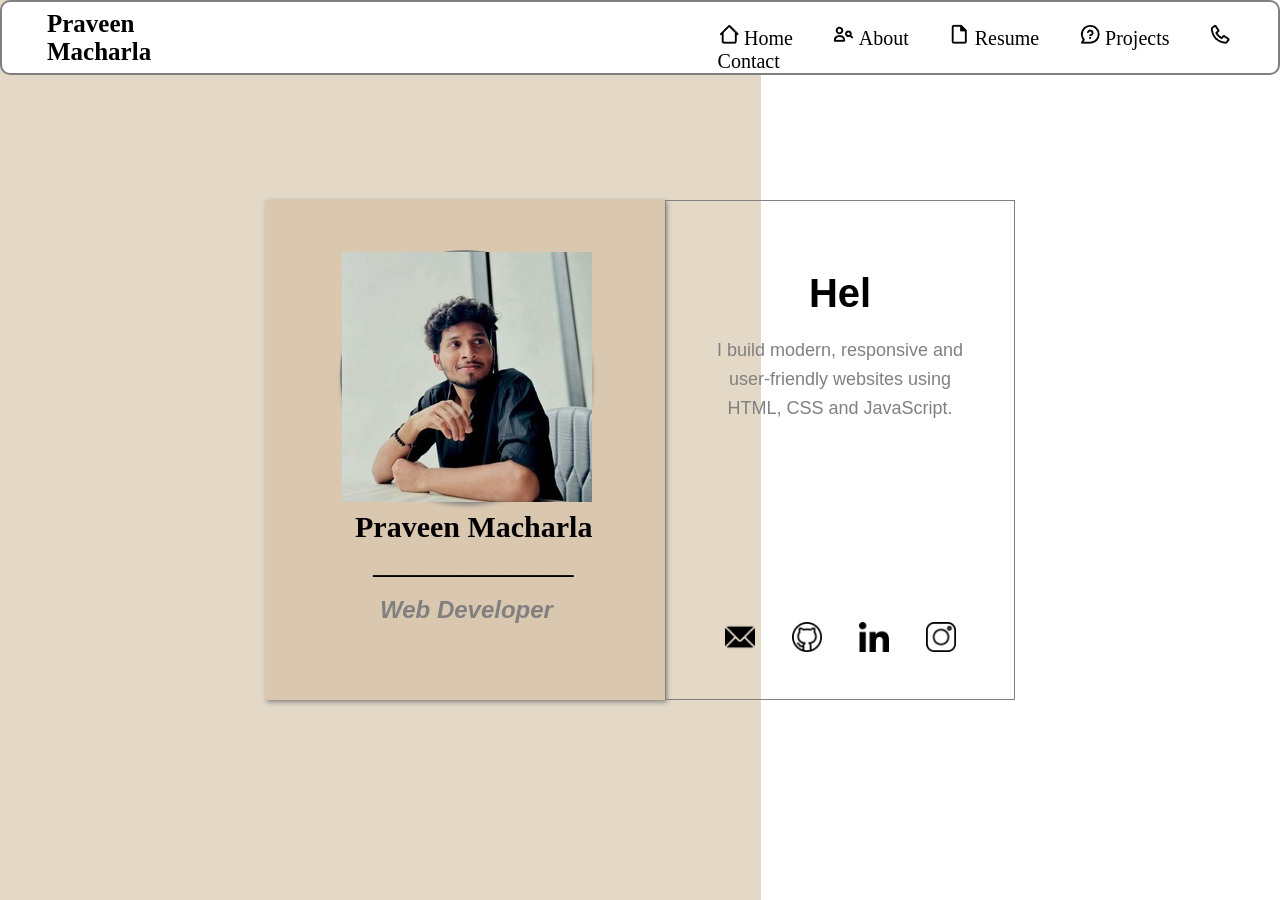
==== index.html @ da00d8dd "Add files via upload" ====
<!DOCTYPE html>
<html lang="en">
<head>
    <meta charset="UTF-8">
    <meta name="viewport" content="width=device-width, initial-scale=1.0">
    <title>Praveen Macharla -Portfolio</title>
    <link rel="stylesheet" href="index.css">
</head>
<body>
    <header class="head">
        <h1 class="logo">Praveen Macharla</h1>
        <nav class="navbar">
            <img src="[data-uri]" alt="">
            <a href="index.html" class="home">Home</a>
            <img src="[data-uri]" alt="">
            <a href="about.html" class="about">About</a>
            <img src="[data-uri]" alt="">
            <a href="Resume.html" class="Resume">Resume</a>
            <img src="[data-uri]" alt="">
            <a href="projects.html" class="others">Projects</a>
            <img src="[data-uri]" alt="">
            <a href="contact.html" class="contact">Contact</a>
            <a href=""></a>
        </nav>
    </header>
    <section class="sect">
        <div id="forty">
            <div id="con">
                <img src="mee.jpeg" alt="">
            </div>
            <div id="con1">
                <pre><h1 class="h">  Praveen Macharla</h1></pre>
                
                <pre id="pre">    ____________</pre>
                <pre>             </pre>
                <h2 id="cap"><em><pre>      Web Developer</pre></em></h2>
                
            </div>
        </div>
        <div id="sixty">
            <!-- <h1 class="h1"></h1> -->
            <h1 class="h1"></h1>
            <p id="desc">
            I build modern, responsive and user-friendly websites using HTML, CSS and JavaScript.
            </p>
            <span id="links1">
                <a href=""><img src="email.png" alt=""></a>
                <a href=""><img src="github (1).png" alt=""></a>
                <a href=""><img src="linkedin (1).png" alt=""></a>
                <a href=""><img src="instagram (1).png" alt=""></a>
            </span>
        </div>
    </section>
    <script src="index.js">
    </script>
</body>
</html>
---- index.css ----
*{
    margin: 0;
    padding: 0;
    box-sizing: border-box;
    text-decoration: none;
    border: none;
    outline: none;
    scroll-behavior: smooth;
    font-family: -apple-system,sans-serif;

}

.head{
    
    height: 75px;
    width: 100%;
    background-color: white;
    border: 2px solid grey;
    border-radius: 10px;
    display: flex;
    align-items: center;
    padding-left: 45px;
    gap: 500px;
    
    background-attachment:fixed;
    position: fixed;
    background-position: center;
}
.head>.logo{
    /* border: 2px solid green; */
    font-size: 25px;
    font-weight: 600;
    font-family: georgia,serif;
    color: black;
}
.navbar{
    height: 30px;
    animation-timing-function:ease-in-out;
    transition: 5s;
    /* border: 2px solid rgb(91, 87, 87); */
}

.navbar>a{
    padding-right: 35px;
    color: black;
    font-size: 20px;
    font-weight: 400;
    font-family: georgia,serif;
    
}
.navbar>a:hover{
    
    font-size: 22px;
    font-weight: 410;
    transition: 0.6s ease-in-out;
}
.navbar>a:hover{
    color: rgb(124, 97, 132);
    transition: 0.5s;
}
.sect{
    
    height: 100vh;
    display: flex;
    justify-content: center;
    align-items: center;
    background-image: url(image.png);
}
#forty{
    /* border: 1px solid grey; */
    background-color: rgb(218, 199, 175);
    height: 500px;
    width: 400px;
    box-shadow: 2px 2px 5px grey;
    padding-left: 75px;
    padding-top: 50px;
}
#forty>#con{
    border: 2px solid grey;
    box-shadow: 2px 5px 5px gray;
    background-color: rgb(238, 238, 238);
    border-radius: 50%;
    height: 250px;
    width: 250px;
    background-image: url(mee.jpeg);
    /* padding-top: 270px; */
    /* background-image: url(/HOST/me-removebg-preview.png); */
}
#con1{
    padding-top: 10px;
    /* border: 2px solid red; */
    width: 100%;
}
.h{
    font-family: 'Times New Roman', Times, serif;
    font-size: 30px;
    font-weight: 30px;
}
#pre{
    font-size: 30px;
    font-weight: 20px;
}

        #cap{
            color: grey;
        }
        
        #sixty{
            border: 1px solid grey;
            text-align: center;
            padding: 40px;
            /* background-color: beige; */
            height: 500px;
            width: 350px;
        }
        .h1{
            margin-top: 30px;
            font-size: 40px;
            animation-timing-function:ease-in-out;
            transition: 5s;
        }
        #desc{
            margin-top: 20px;
            font-size: 18px;
            color: grey;
            line-height: 1.6;
        }
        #links1{
            margin-top: 200px;
            display: flex;
            justify-content:space-around;
            height: 40px;
        }
        #links1>a>img{
            height: 30px;
            width: 30px;
        }
        #forty>#con:hover{
            transform: scale(1.05);
            transition: 0.6s ease-in-out;
        }
        @media (max-width:600px){
            body{
                h1{
                    font-size: 20px;
                }
                p{
                    font-size: 9px;
                
                }
             }
            .head{
                
                height: 75px;
                width: 100%;
                background-color: white;
                border: 2px solid grey;
                border-radius: 10px;
                display: flex;
                align-items: center;
                padding-left: 10px;
                gap: 30px;
            }
            .head>.logo{
                /* border: 2px solid green; */
                font-size: 10px;
                font-weight: 300;
                font-family: georgia,serif;
                color: black;
                width: 100px;
                
            }
            .navbar{
                
                width: 220px;

            }
            .navbar>a{
                padding-right: 5px;
                color: black;
                font-size: 8px;
                font-weight: 400;
                font-family: georgia,serif;
                
                
            }
            .navbar>img{
        height: 10px;
        width: 10px;
        display: none;
    }
    #forty{
        height: 170px;
        width: 140px;
        padding-left: 20px;
        padding-top: 8px;
    }
    
    
    #forty>#con{
        height: 90px;
        width: 90px;
    }
    #con>img{
        height: 90px;
        width: 90px;
        border-radius: 50%;
    }
    .h{
        font-family: 'Times New Roman', Times, serif;
        font-size: 10px;
        font-weight: 10px;
    }
    #pre{
        font-size: 10px;
        font-weight: 7px;
    }
    #cap{
        font-size: 10px;
        font-weight: 10px;
        margin-left: -10px;
        margin-top: -5px;
    }
    #con1{
        padding-top: 10px;
        /* border: 2px solid red; */
        width: 100%;
    }
    #sixty{
        padding: 10px;
        height: 170px;
        width: 120px;
    }
    .h1{
        margin-top: 10px;
        font-size: 20px;
        animation-timing-function:ease-in-out;
        transition: 5s;
    }
    #desc{
        margin-top: 10px;
        font-size: 9px;
        color: grey;
        line-height: 1.6;
    }
    #links1{
        margin-top: 20px;
        display: flex;
        justify-content:space-around;
        height: 25px;
        
    }
    #links1>a>img{
        height: 10px;
        width: 10px;
    }
    #forty>#con:hover{
        transform: scale(1.05);
        transition: 0.6s ease-in-out;
    }
}
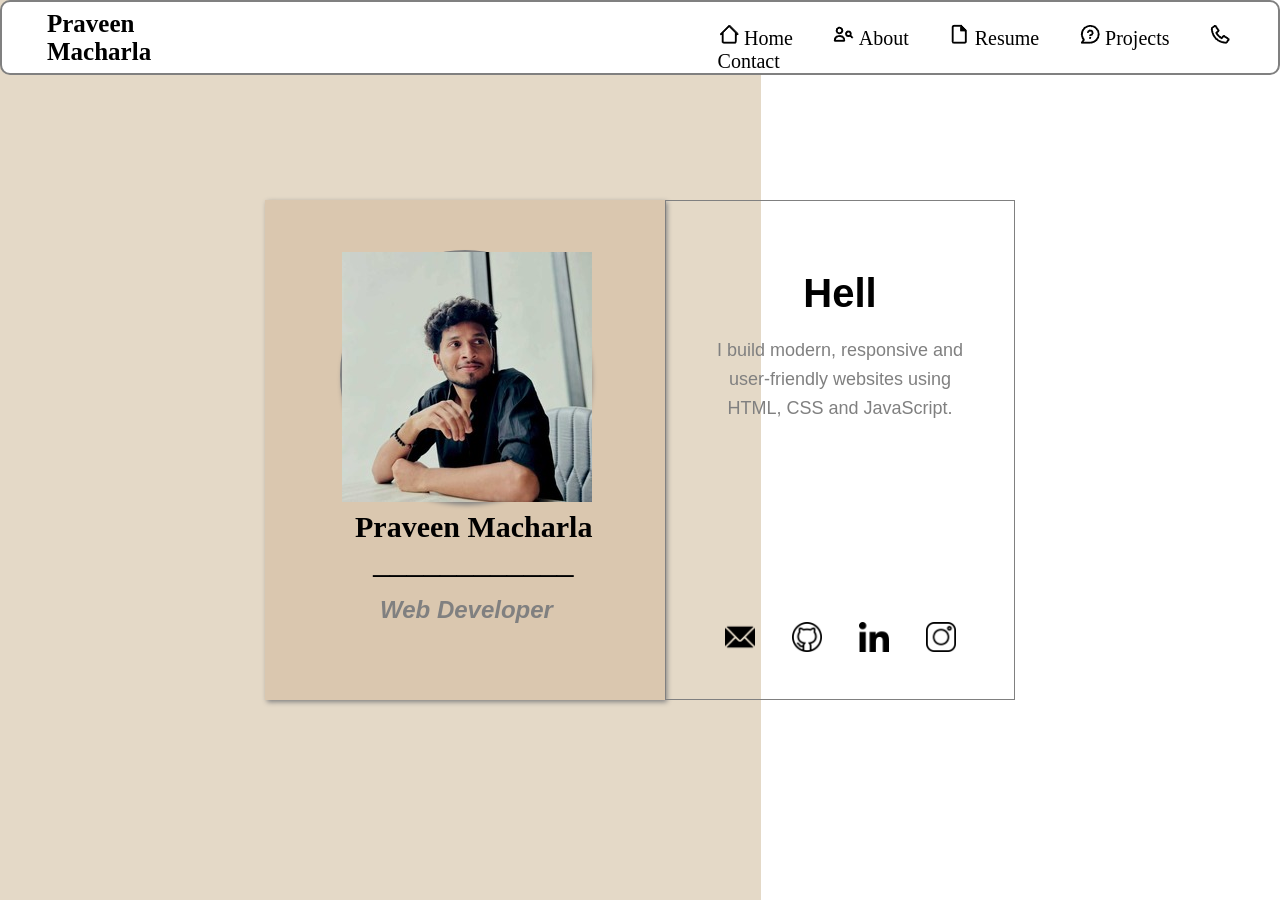
==== commit 3a3ba86d: "Update index.html" ====
--- a/index.html
+++ b/index.html
@@ -44,10 +44,10 @@
             I build modern, responsive and user-friendly websites using HTML, CSS and JavaScript.
             </p>
             <span id="links1">
-                <a href=""><img src="email.png" alt=""></a>
-                <a href=""><img src="github (1).png" alt=""></a>
+                <a href="mailto:praveenmacharla73@gmail.com"><img src="email.png" alt=""></a>
+                <a href="https://github.com/Praveen-Macharla"><img src="github (1).png" alt=""></a>
                 <a href=""><img src="linkedin (1).png" alt=""></a>
-                <a href=""><img src="instagram (1).png" alt=""></a>
+                <a href="https://www.instagram.com/mr_praveenmacharla/"><img src="instagram (1).png" alt=""></a>
             </span>
         </div>
     </section>
--- a/index.css
+++ b/index.css
@@ -189,6 +189,17 @@
         width: 10px;
         display: none;
     }
+
+    .navbar>a:hover{
+    
+    font-size: 10px;
+    font-weight: 410;
+    transition: 0.6s ease-in-out;
+}
+.navbar>a:hover{
+    color: rgb(124, 97, 132);
+    transition: 0.5s;
+}
     #forty{
         height: 170px;
         width: 140px;
@@ -258,4 +269,4 @@
         transform: scale(1.05);
         transition: 0.6s ease-in-out;
     }
-}+}
